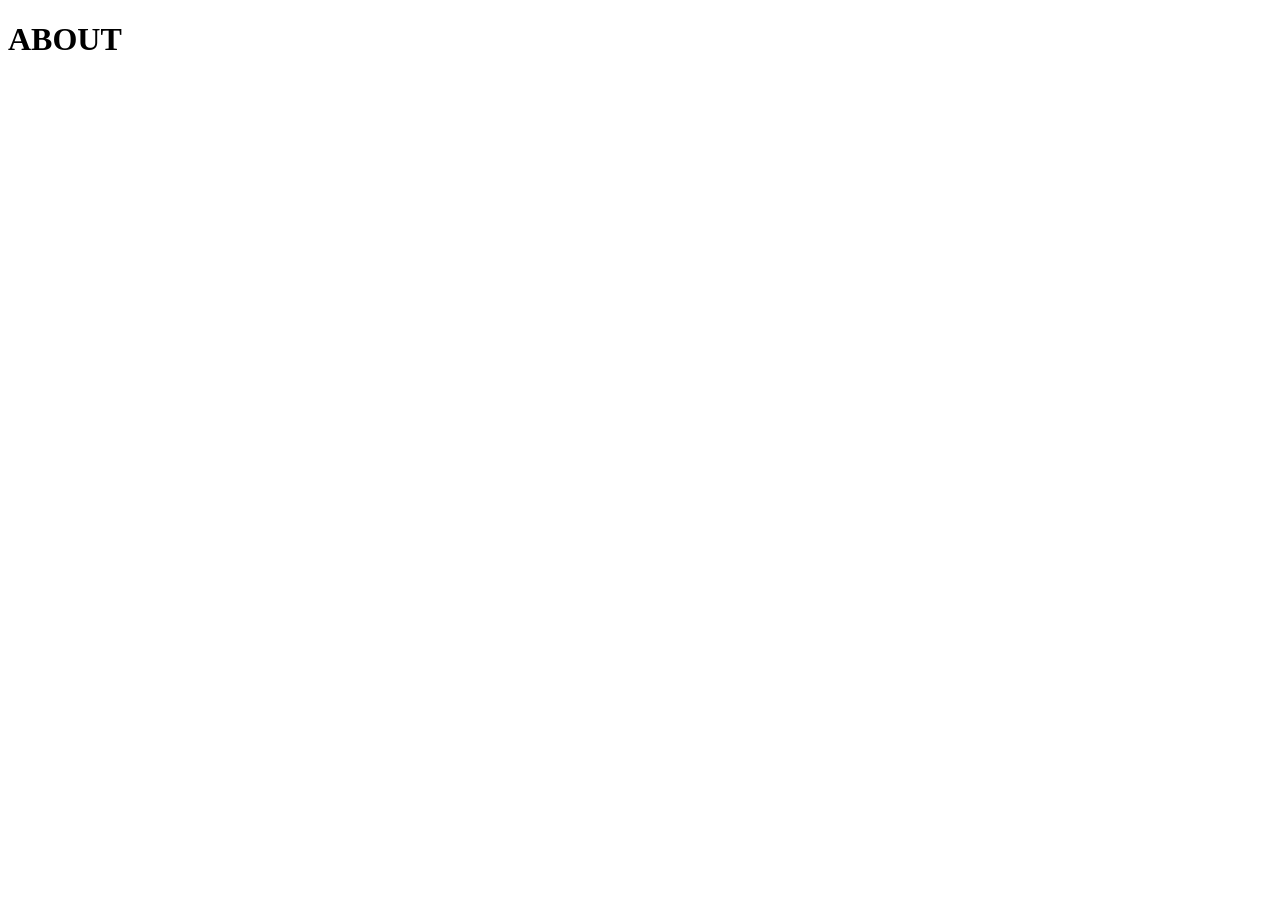
==== pages/about.html @ 7c58647f "Took notes" ====
<!-- landing page to test javascript -->
 <!DOCTYPE html>
<html lang="en">
<head>
        <meta charset="UTF-8:>
        <meta name="viewport" content = "width=device-width, initial-scale=1.0">
        <title>About me</title>
</head>
<body>
        <h1>ABOUT</h1>

        <script src="arrays.js"></script>

</body>
</html>
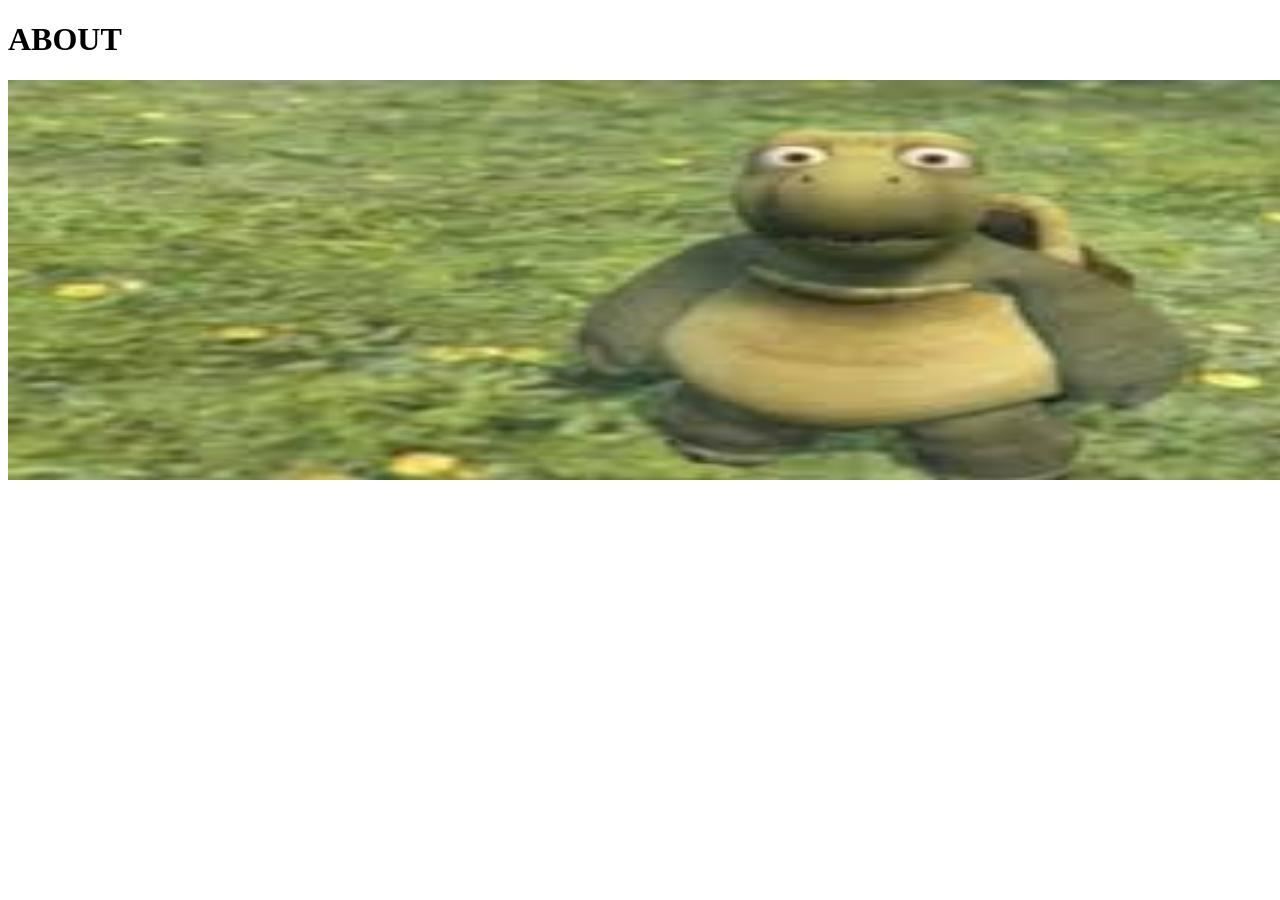
==== commit 0454655f: "created css file and started taking notes" ====
--- a/pages/about.html
+++ b/pages/about.html
@@ -11,5 +11,12 @@
 
         <script src="arrays.js"></script>
 
+        <!-- .. (Double period) is to go out one folder to find an image.-->
+<!--<img src="/images/combologo.png" alt="Portrait of Kurt Vonnegaut" height="400" width="250"> -->
+<img src="/images/turtle.jpg" height="400" width="1800"> 
+
+
+
+
 </body>
 </html>
